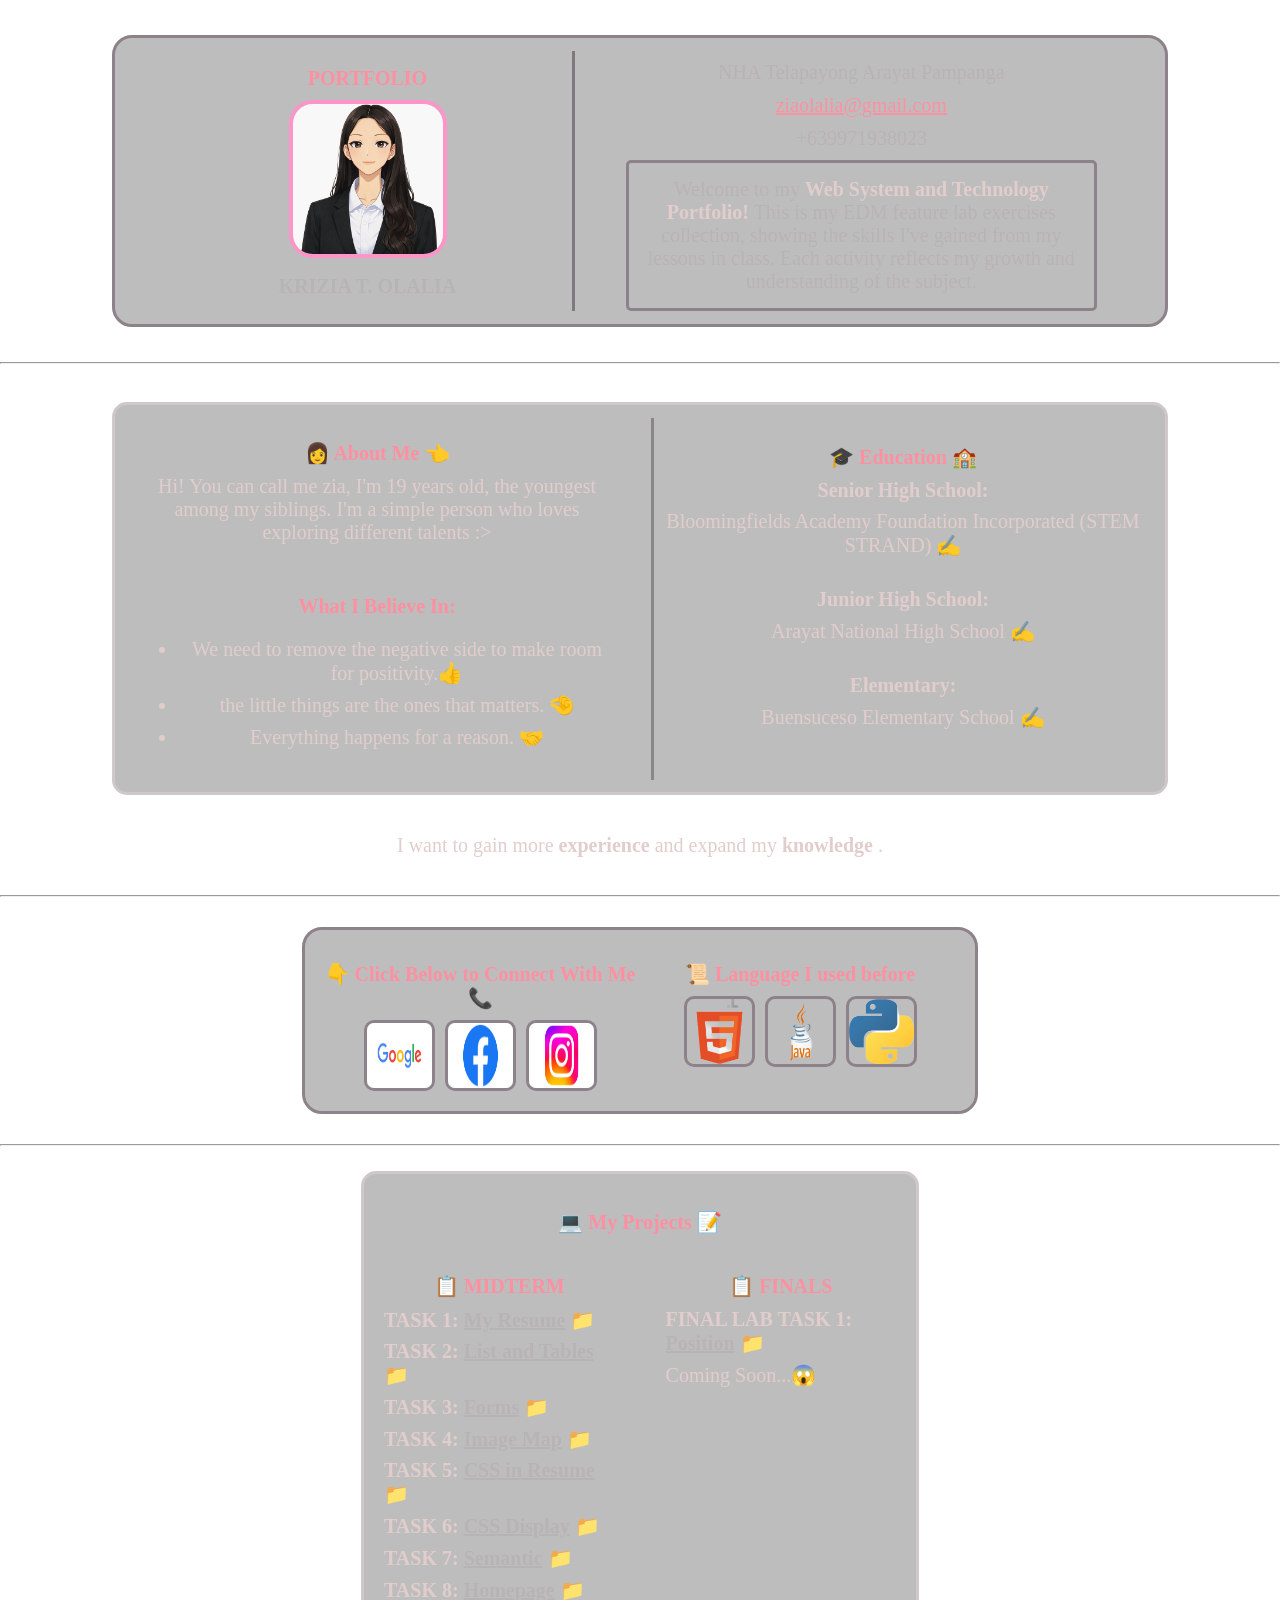
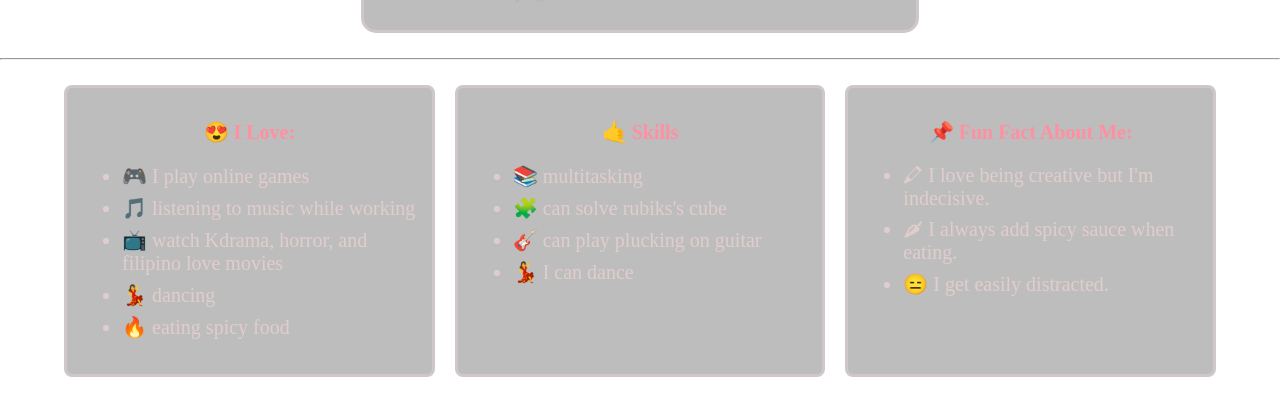
==== index.html @ aeac1f44 "Add files via upload" ====
<!DOCTYPE html>

<html lang="en">
<head>
<meta charset="UTF-8">
<meta name="viewport" content="width=device-width, initial-scale=1">
<title>Portfolio</title>
<link rel="stylesheet" href="index.css">
<video class="video-bg" autoplay loop muted>
  <source src="MIDTERM/vid.mp4" type="video/mp4">
</video>
</head>
<body>

<div class="profile">
<div class="pic">
<h1> PORTFOLIO </h1>
<img src="MIDTERM/anime.jpg">
<h2> KRIZIA T. OLALIA </h2>
</div>

<div class="right">
	<p> NHA Telapayong Arayat Pampanga </p>
	<a style="color: rgb(254, 144, 162);" href="mailto:ziaolalia@gmail.com">ziaolalia@gmail.com</a>
	<p> +639971938023 </p>
	<p id="welcome"> Welcome to my <b>Web System and Technology Portfolio!</b> This is my EDM feature lab exercises collection, showing the skills I've gained from my lessons in class. Each activity reflects my growth and understanding of the subject. </p>
</div>	
</div>
	<hr>
	<div class="about">
	<div class="leftabout">
	<h1> &#x1F469; About Me &#128072; </h1>
	<p>Hi! You can call me zia, I'm 19 years old, the youngest among my siblings. I'm a simple person who loves exploring different talents :> </p>
	<br>
	<h3>What I Believe In:</h3>
	<ul>
	<li> <p> We need to remove the negative side to make room for positivity.&#128077; </p> </li>
	<li> <p> the little things are the ones that matters. &#129295; </p> </li>
	<li> <p> Everything happens for a reason. &#129309; </p> </li>
	</ul>
</div>
	<div class="rightabout">
	<h2>&#127891; Education &#127979;</h2>
	<b>Senior High School:</b><p>Bloomingfields Academy Foundation Incorporated (STEM STRAND) &#9997; </p><br>
	<b>Junior High School:</b><p>Arayat National High School &#9997; </p><br>
	<b>Elementary:</b><p>Buensuceso Elementary School &#9997; </p>
	</div>
	</div>
	<p style="text-align: center; margin-bottom: 3%;"> I want to gain more <b> experience </b> and expand my <b> knowledge </b>. </p>
	<hr>

	<div class="conlang">
		<div class="con">
	<h2>&#128071; Click Below to Connect With Me &#128222;</h2>
    <div class="cont-img">
	<a href="https://mail.google.com/mail/u/0/?hl=en#inbox?compose=CllgCJqWgTgszmGFSVdmBlkzprjMCrkVtSbsjDBPxBFVWgTjnLVkRlCztKmzmgbDFdxFRgjlJtL" target="_blank"><img src="MIDTERM/google.jpg"></a>
	<a href="https://www.facebook.com/zia26.07/" target="_blank"><img src="MIDTERM/fb.jpg"></a>
	<a href="https://www.instagram.com/lalyaaaaaaa/" target="_blank"><img src="MIDTERM/insta.jpg"></a>
	</div>
	</div>
	<div class="lang">
	<h2>&#128220; Language I used before</h2>
    <div class="container">
		<div class="card"><img src="MIDTERM/html.png"></div>
		<div class="card"><img src="MIDTERM/java.png"></div>
		<div class="card"> <img src="MIDTERM/python.png"> </div>
	</div> </div> </div>

	<hr>
	<div class="proj">
	<h2 style="margin-bottom: 20px;">&#128187; My Projects &#128221;</h2>
	<div class="projcont">
	<div class="leftproj">
	<h3>&#128203; MIDTERM</h3>
	<p><b>TASK 1: <a href="MIDTERM\task1 resume.html">My Resume</a> &#128193; </b></p>
	<p><b>TASK 2: <a href="MIDTERM\task2 lists and tables.html">List and Tables</a> &#128193; </b></p>
	<p><b>TASK 3: <a href="MIDTERM\task3 forms.html">Forms</a> &#128193; </b></p>
	<p><b>TASK 4: <a href="MIDTERM\task4 image maps.html">Image Map</a> &#128193; </b></p>
    <p><b>TASK 5: <a href="MIDTERM\task5 css in resume.html">CSS in Resume</a> &#128193; </b></p>
    <p><b>TASK 6: <a href="MIDTERM\task6 css display.html">CSS Display</a> &#128193; </b></p>
    <p><b>TASK 7: <a href="MIDTERM\task7 semantic.html">Semantic</a> &#128193; </b></p>
	<p><b>TASK 8: <a href="MIDTERM\task8 homepage.html">Homepage</a> &#128193; </b></p>
</div>
    <div class="rightproj">
	<h3>&#128203; FINALS</h3>
	<p><b>FINAL LAB TASK 1: <a href="FINALS/task1 position.html">Position</a> &#128193; </b></p>
	<p> Coming Soon...&#128561; </p>
	</div>
	</div>
	</div>
	<hr>
	
	<div class="column">
		<div class="col">
	<h2>&#128525; I Love:</h2>
	<ul>
	<li> <p> &#127918; I play online games </p> </li>
	<li> <p> &#127925; listening to music while working </p> </li>
	<li> <p> &#128250; watch Kdrama, horror, and filipino love movies </p> </li>
	<li> <p> &#128131; dancing </p> </li>
	<li> <p> &#128293; eating spicy food </p> </li>
	</ul> </div>
	<div class="col">
	<h2>&#129305; Skills</h2>
	<ul>
	<li> <p> &#128218; multitasking </p> </li>
	<li> <p> &#129513; can solve rubiks's cube </p> </li>
	<li> <p> &#127928; can play plucking on guitar </p> </li>
	<li> <p> &#128131; I can dance </p> </li> 
	</ul> </div>
	<div class="col">
	<h2>&#128204; Fun Fact About Me:</h2>
	<ul>
	<li> <p> &#128397; I love being creative but I'm indecisive. </p> </li>
	<li> <p> &#127798; I always add spicy sauce when eating. </p> </li>
	<li> <p> &#128529; I get easily distracted. </p> </li>
	</ul> </div> </div>
	</body>
	</html>
---- index.css ----
body{
    font-family:Cambria, Cochin, Georgia, Times, 'Times New Roman', serif;
    font-size: 20px;
    margin: 0;
    padding: 0;
}

.video-bg {  
    position: fixed;
    top: 0;
    left: 0;
    width: 100%;
    height: 200%;
    object-fit: cover;
    z-index: -1;
  }

h1, h2, h3 {
    font-size: 20px;
    color: rgb(254, 144, 162);
    margin-bottom: 10px;
    text-align: center;
}

p, li, b {
    color: #e2cdcd;
    margin: 8px 0;
}
.profile{
    display: flex;
    justify-content: center;
    align-items: center;
    background: rgba(93, 90, 90, 0.4);
    border-radius: 20px;
    width: 80%;
    padding: 1%;
    margin:35px auto;
    border: 3px solid #8d8289;
}

.profile img {
    width: 150px;
    height: 150px;
    border-radius: 15%; 
    border: 4px solid #ff94c9; 
    object-fit: cover;
    display: block;
    margin: 10px auto;
}

.profile h2 {
    color: #b7b4b4;
}

.pic {
    width: 40%;
    border: 5px pink;
    border-radius: 20px;
    text-align: center;
}

.right {
    width: 50%;
    padding-left: 30px;
    border-left: 3px solid #7f787c; 
    align-items: center;
    text-align: center;
}

.right p{
    margin: 10px 0;
    color: #b7b4b4;
}

#welcome{
    margin: auto;
    width: 85%;
    padding: 15px;
    border-radius: 5px;
    border: 3px solid #8d8289;
} 

.about {
  width: 80%;
  display: flex;
  padding: 1%;
  margin: 3% auto;
  background: rgba(93, 90, 90, 0.4);
  border-radius: 15px ;
  border:3px solid #d0c8c8;
}

.leftabout {
  width: 50%;
  text-align: center; 
  padding: 1%;
}
.rightabout {
  width: 50%;
  text-align: center; 
  border-left: 3px solid #8a8788; 
  padding: 1%;
  margin-left: 25px;
}

.conlang{
  display: flex;
  width: 50%;
  margin: 30px auto;
  background: rgba(93, 90, 90, 0.4);
  border-radius: 20px;
  padding: 15px;
  border: 3px solid #8d8289;
}

.con, .lang{
  width: 50%;
  text-align: center;
}

.cont-img, .container{
  display: flex;
  justify-content: center;
  align-items: center;
  gap: 10px;
  flex-wrap: wrap;
}

.cont-img img, .card img{
  width: 65px;
  height: 65px;
  border-radius: 10px;
  border: 3px solid #8d8289;
}

.proj {
  width: 40%;
  padding: 20px;
  margin: 25px auto;
  background: rgba(93, 90, 90, 0.4);
  border-radius: 15px;
  border: 3px solid #d0c8c8;
}

.projcont{
  display: flex;
  justify-content: space-between;
}

.leftproj, .rightproj{
  color: #ffb3cc;
  width: 45%;
}
.proj a{
  color: #b7b4b4;
}
.proj a:hover{
  color: #ffb3cc;
  background: rgba(165, 165, 165, 0.4);
  border-radius: 10px;
  padding: 3%;
}

.column{
  width: 90%;
  margin: 25px auto;
  display: flex;
  gap: 20px;
}

.col{
  flex: 1;
  background: rgba(93, 90, 90, 0.4);
  border-radius: 15px;
  border: 3px solid #d0c8c8;
  padding: 15px;
  border-radius: 8px;
}
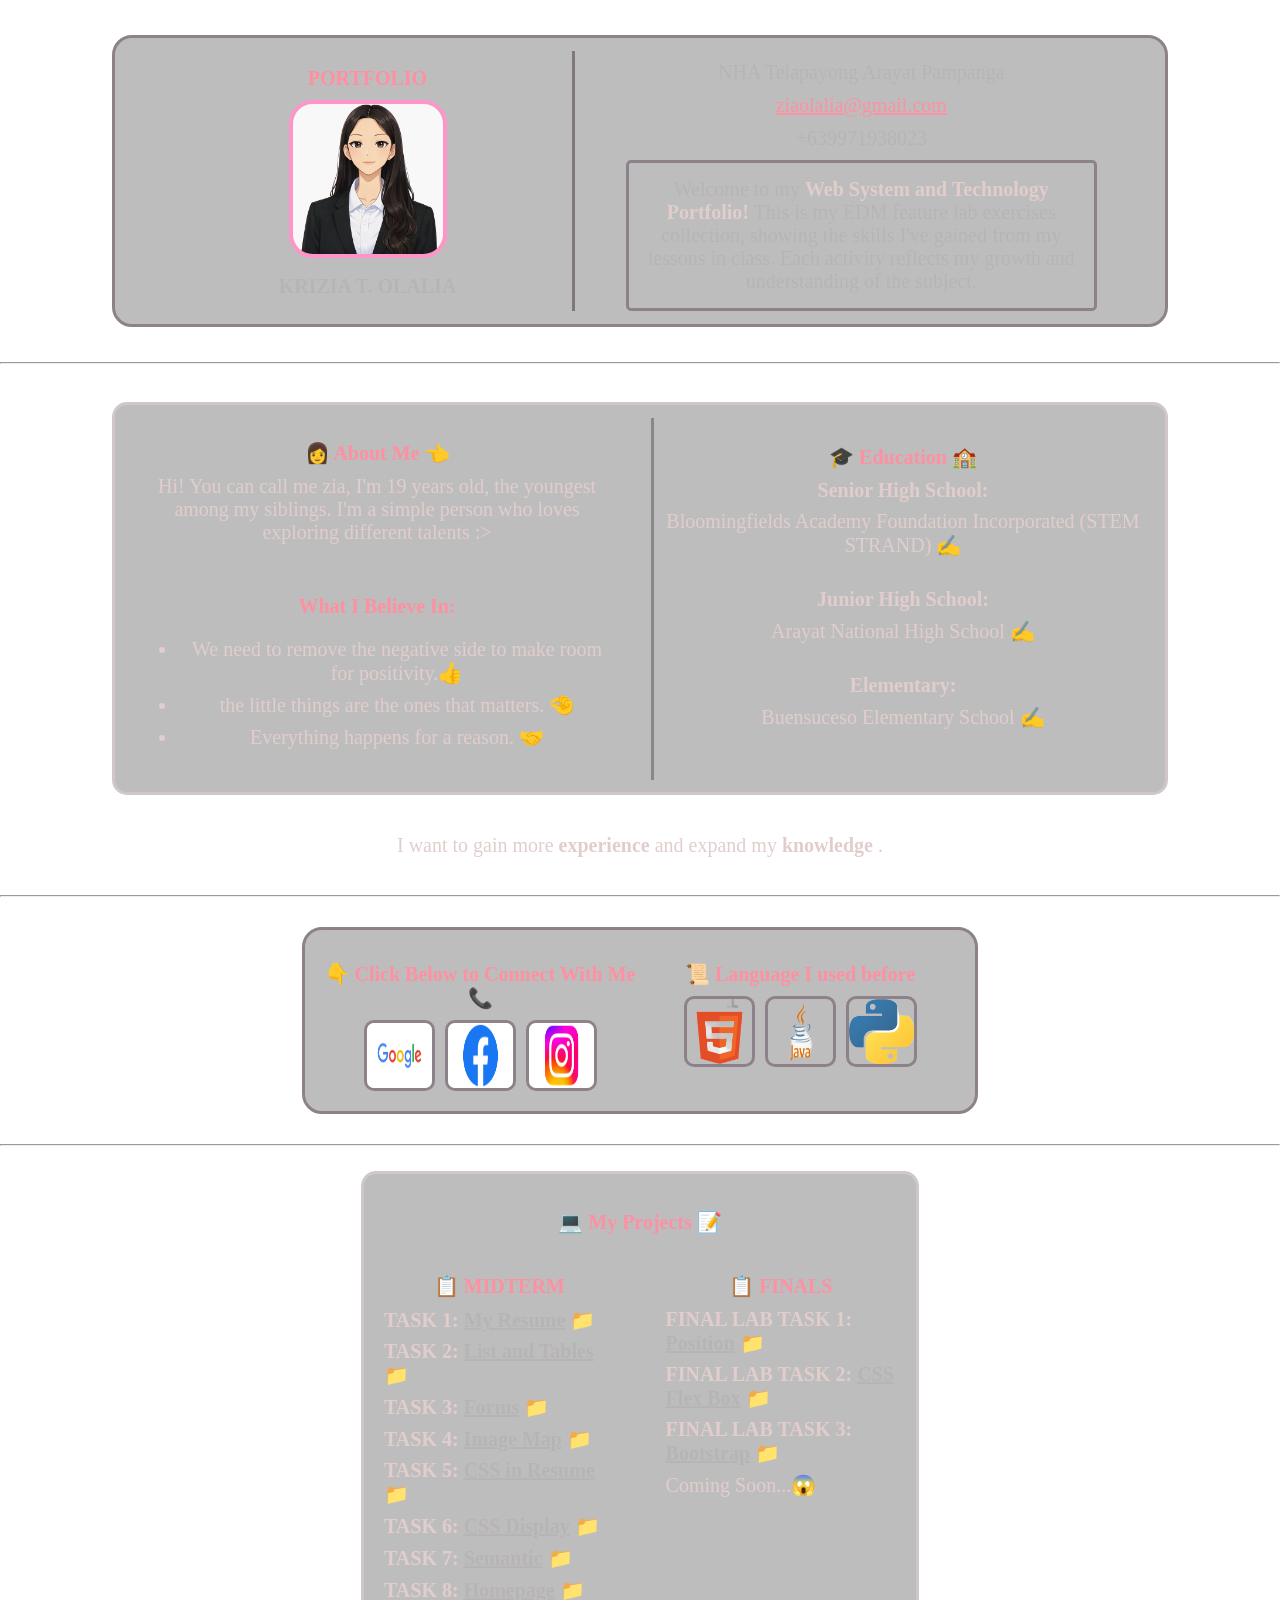
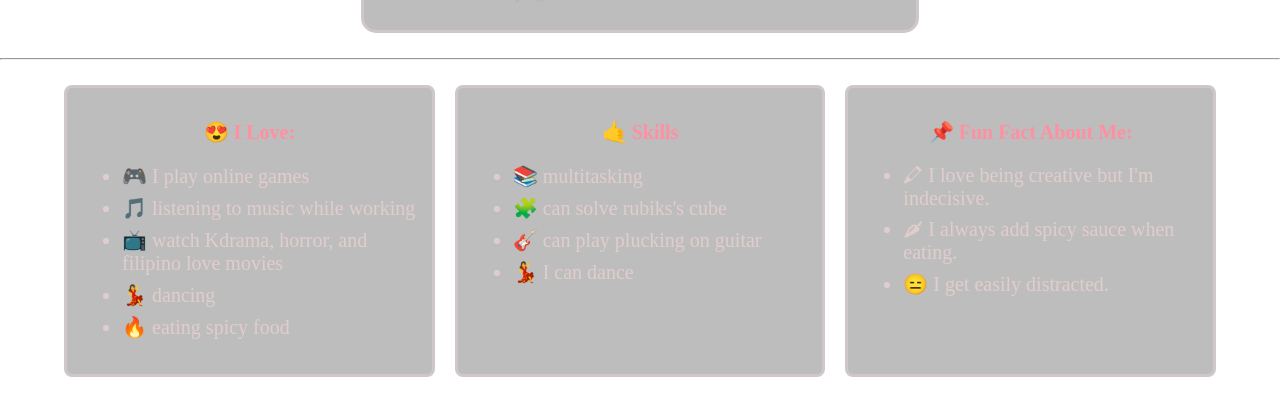
==== commit 70dc9cb6: "Update index.html" ====
--- a/index.html
+++ b/index.html
@@ -84,6 +84,8 @@
     <div class="rightproj">
 	<h3>&#128203; FINALS</h3>
 	<p><b>FINAL LAB TASK 1: <a href="FINALS/task1 position.html">Position</a> &#128193; </b></p>
+	<p><b>FINAL LAB TASK 2: <a href="FINALS/task2 css flex box.html">CSS Flex Box</a> &#128193; </b></p>
+	<p><b>FINAL LAB TASK 3: <a href="FINALS/task3 bootstrap.html">Bootstrap</a> &#128193; </b></p>
 	<p> Coming Soon...&#128561; </p>
 	</div>
 	</div>
@@ -116,4 +118,4 @@
 	<li> <p> &#128529; I get easily distracted. </p> </li>
 	</ul> </div> </div>
 	</body>
-	</html>+	</html>
--- a/index.css
+++ b/index.css
@@ -10,7 +10,7 @@
     top: 0;
     left: 0;
     width: 100%;
-    height: 200%;
+    height: 100%;
     object-fit: cover;
     z-index: -1;
   }
@@ -175,4 +175,4 @@
   border: 3px solid #d0c8c8;
   padding: 15px;
   border-radius: 8px;
-}+}
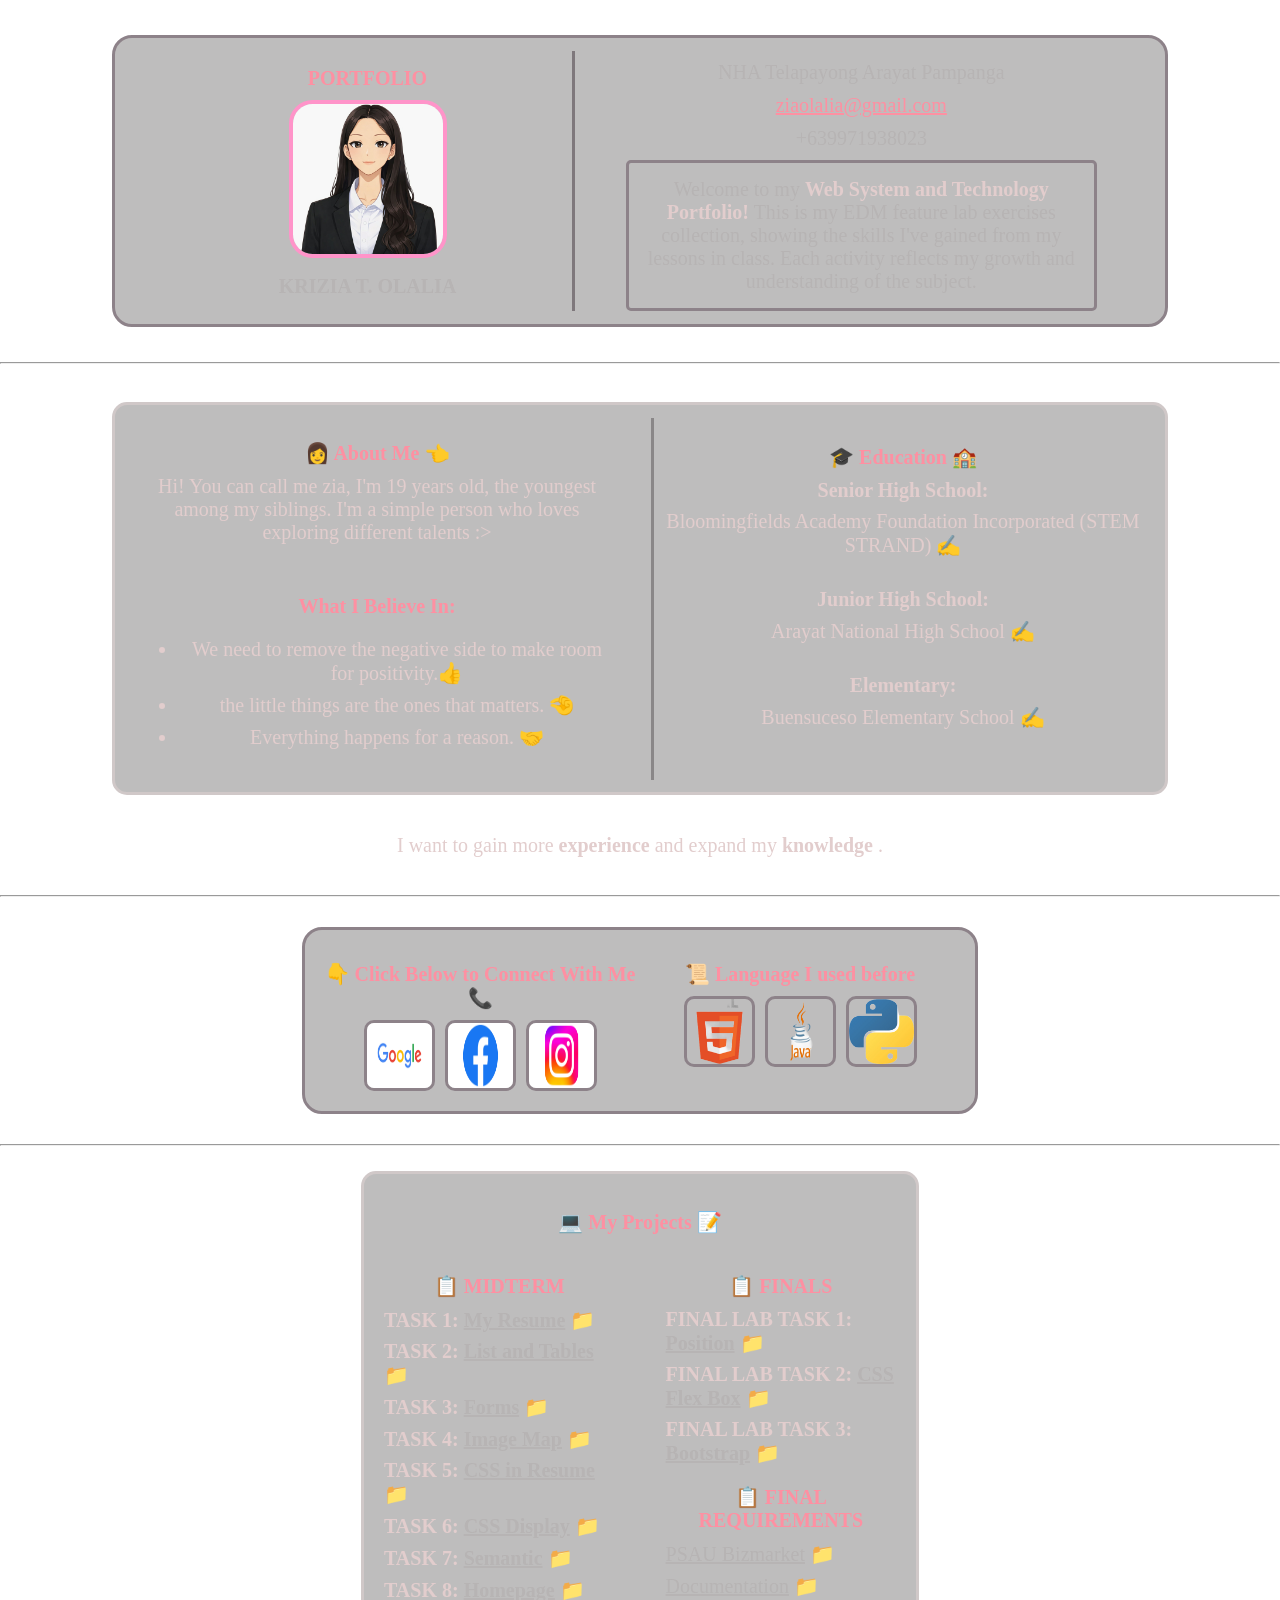
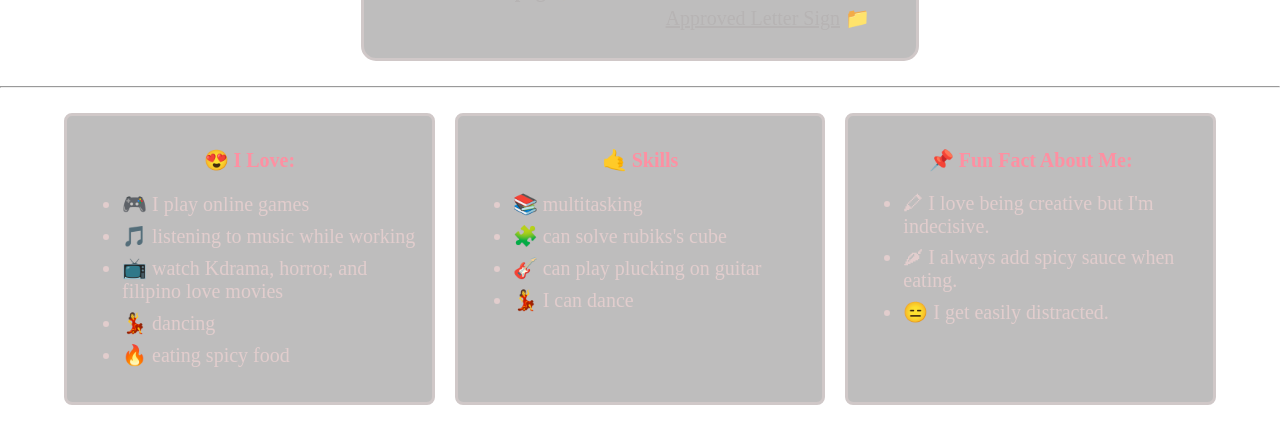
==== commit cbf2afb4: "Update index.html" ====
--- a/index.html
+++ b/index.html
@@ -86,7 +86,10 @@
 	<p><b>FINAL LAB TASK 1: <a href="FINALS/task1 position.html">Position</a> &#128193; </b></p>
 	<p><b>FINAL LAB TASK 2: <a href="FINALS/task2 css flex box.html">CSS Flex Box</a> &#128193; </b></p>
 	<p><b>FINAL LAB TASK 3: <a href="FINALS/task3 bootstrap.html">Bootstrap</a> &#128193; </b></p>
-	<p> Coming Soon...&#128561; </p>
+	<h3>&#128203; FINAL REQUIREMENTS</h3>
+	<p><a href="FINALS/task1 position.html">PSAU Bizmarket</a> &#128193; </b></p>
+	<p><a href="FINALS/documentation.mp4">Documentation</a> &#128193; </b></p>
+	<p><a href="FINALS/approved letter.jpg">Approved Letter Sign</a> &#128193; </b></p>
 	</div>
 	</div>
 	</div>
